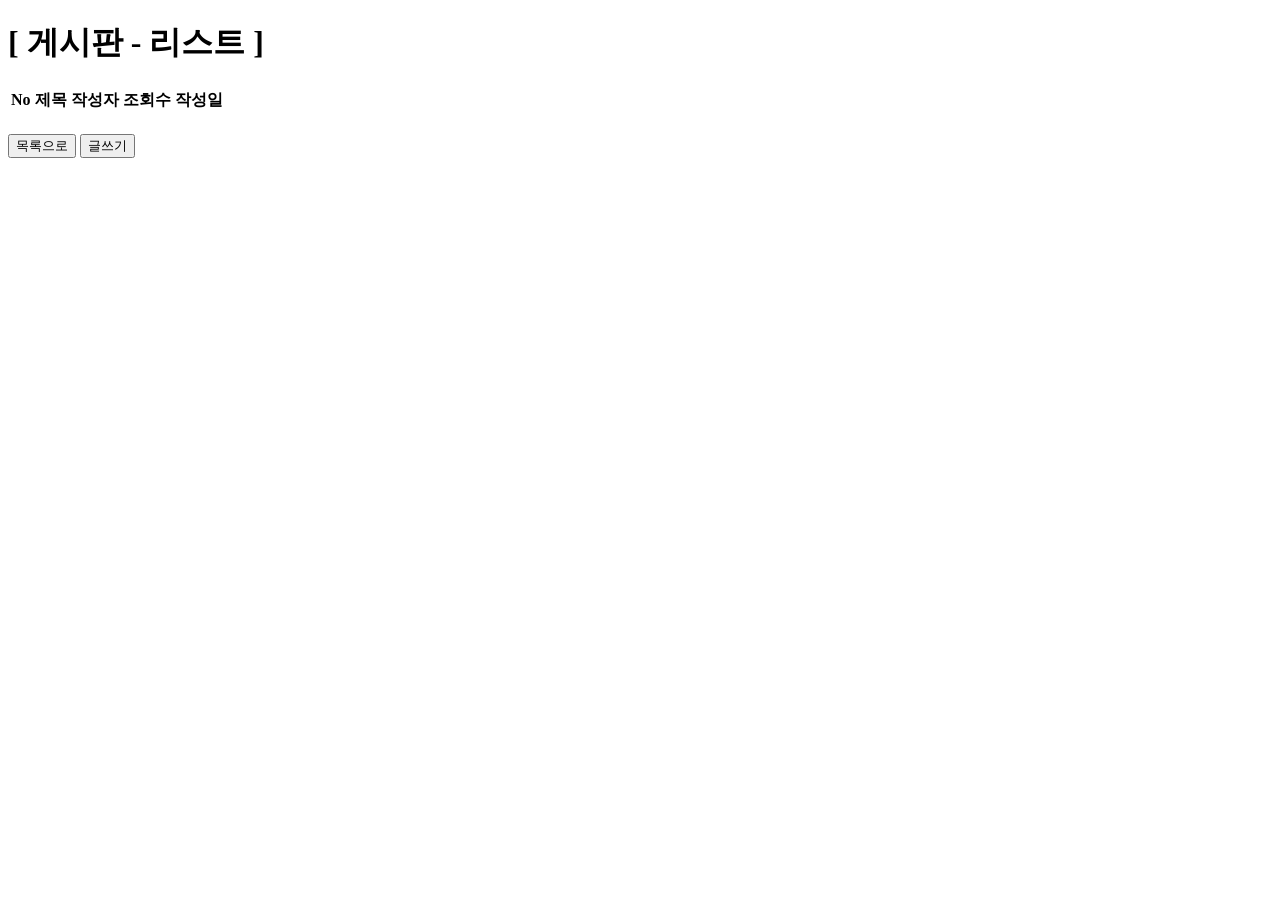
==== src/main/resources/templates/board/list.html @ 396a22d9 "3/29 프로젝트 생성" ====
<!DOCTYPE html>
<html lang="ko">
<head>
    <meta charset="UTF-8">
    <title>게시판 리스트</title>
    <link rel="stylesheet" href="/default.css">
</head>
<body>
<div id="container">
  <h1>[ 게시판 - 리스트 ]</h1>
  <p>
  <table>
    <tr>
      <th>No</th>
      <th>제목</th>
      <th>작성자</th>
      <th>조회수</th>
      <th>작성일</th>
    </tr>
    <tr th:each="board, boardStat: ${boards}">
      <td th:text="${boardStat.count}" class="center"></td>
      <td class="center"><a th:text="${board.title}" th:href="@{/board/read(board_id=${board.board_id})}"></a></td>
      <td th:text="${board.member_id}" class="center"></td>
      <td th:text="${board.hit}" class="center"></td>
      <td th:text="${#temporals.format(board.created_time, 'yyyy-MM-dd HH:mm')}" class="center"></td>
    </tr>
  </table>
  <p>
  <div class="center">
    <input type="button" onclick="location.href='/board/list'" value="목록으로">
    <input type="button" onclick="location.href='/board/write'" value="글쓰기">
  </div>
</div>
</body>
</html>
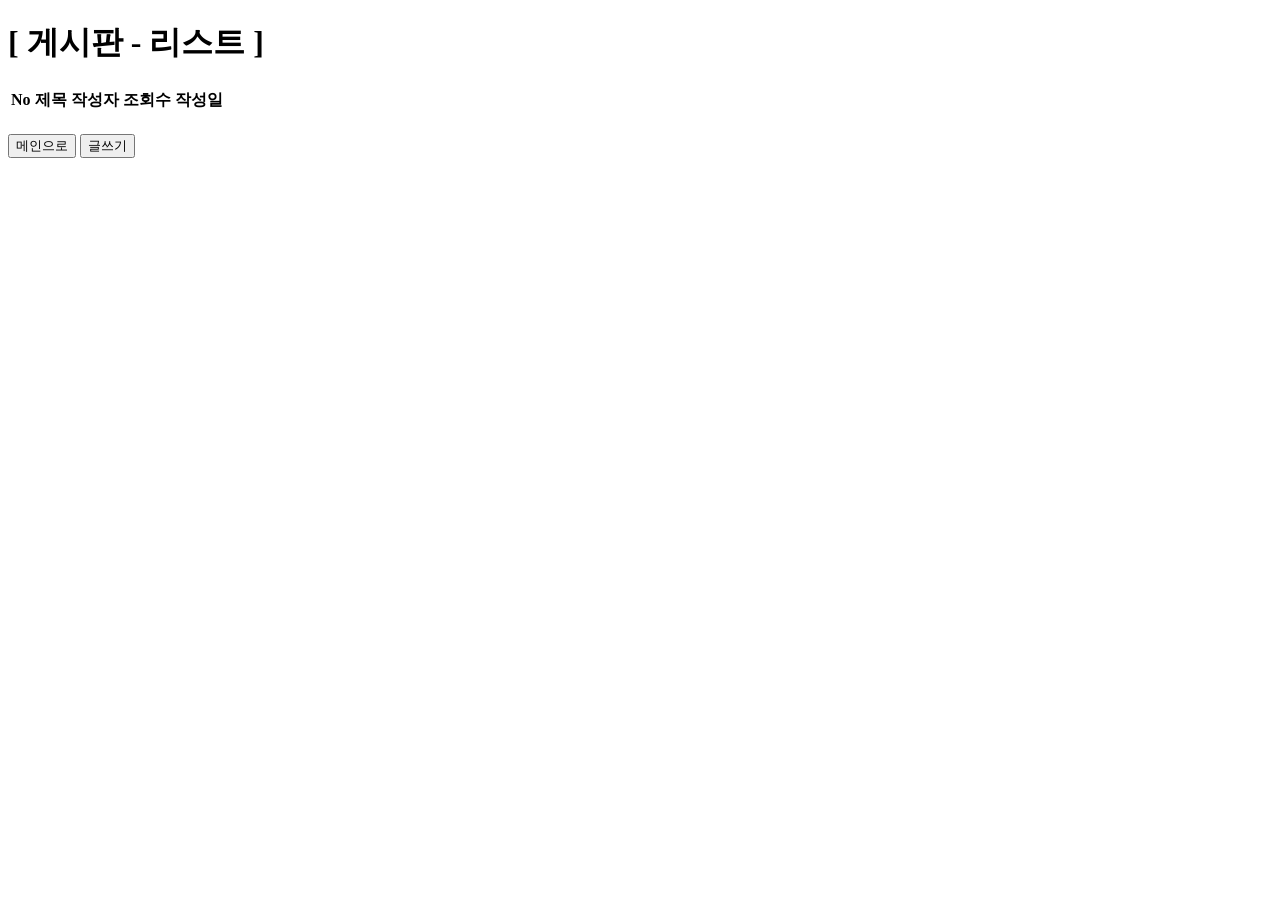
==== commit 03803837: "2023.03.30 코드 수정" ====
--- a/src/main/resources/templates/board/list.html
+++ b/src/main/resources/templates/board/list.html
@@ -27,7 +27,7 @@
   </table>
   <p>
   <div class="center">
-    <input type="button" onclick="location.href='/board/list'" value="목록으로">
+    <input type="button" onclick="location.href='/'" value="메인으로">
     <input type="button" onclick="location.href='/board/write'" value="글쓰기">
   </div>
 </div>
